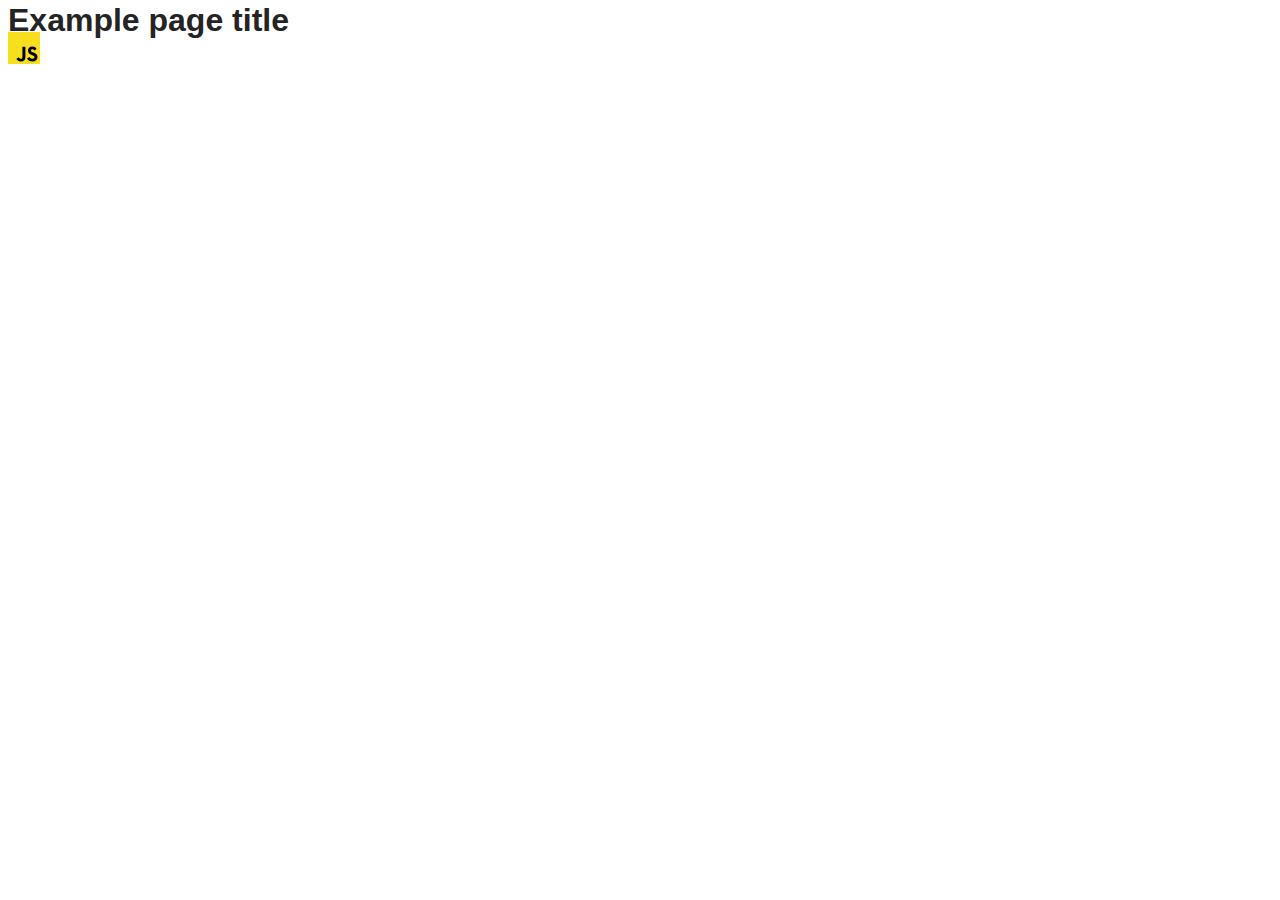
==== src/index.html @ f3992264 "Initial commit" ====
<!DOCTYPE html>
<html lang="en">
  <head>
    <meta charset="UTF-8" />
    <link rel="icon" type="image/svg+xml" href="/favicon.svg" />
    <meta name="viewport" content="width=device-width, initial-scale=1.0" />
    <title>Vanilla App Template</title>
    <link rel="stylesheet" href="./css/styles.css" />
  </head>
  <body>
    <load ="partials/header.html" />

    <section>
      <h1>Example page title</h1>
      <!-- Path to images as from index.html file -->
      <img src="./img/javascript.svg" alt="" />
    </section>

    <!-- Loads the specified .html file -->
    <load ="partials/vite-promo.html" />

    <script type="module" src="./main.js"></script>
  </body>
</html>
---- src/css/styles.css ----
/**
  |============================
  | include css partials with
  | default @import url()
  |============================
*/
@import url('./reset.css');
@import url('./vite-promo.css');
@import url('./header.css');

:root {
  font-family: Inter, Avenir, Helvetica, Arial, sans-serif;
  font-size: 16px;
  line-height: 24px;
  font-weight: 400;

  color: #242424;
  background-color: rgba(255, 255, 255, 0.87);

  font-synthesis: none;
  text-rendering: optimizeLegibility;
  -webkit-font-smoothing: antialiased;
  -moz-osx-font-smoothing: grayscale;
  -webkit-text-size-adjust: 100%;
}
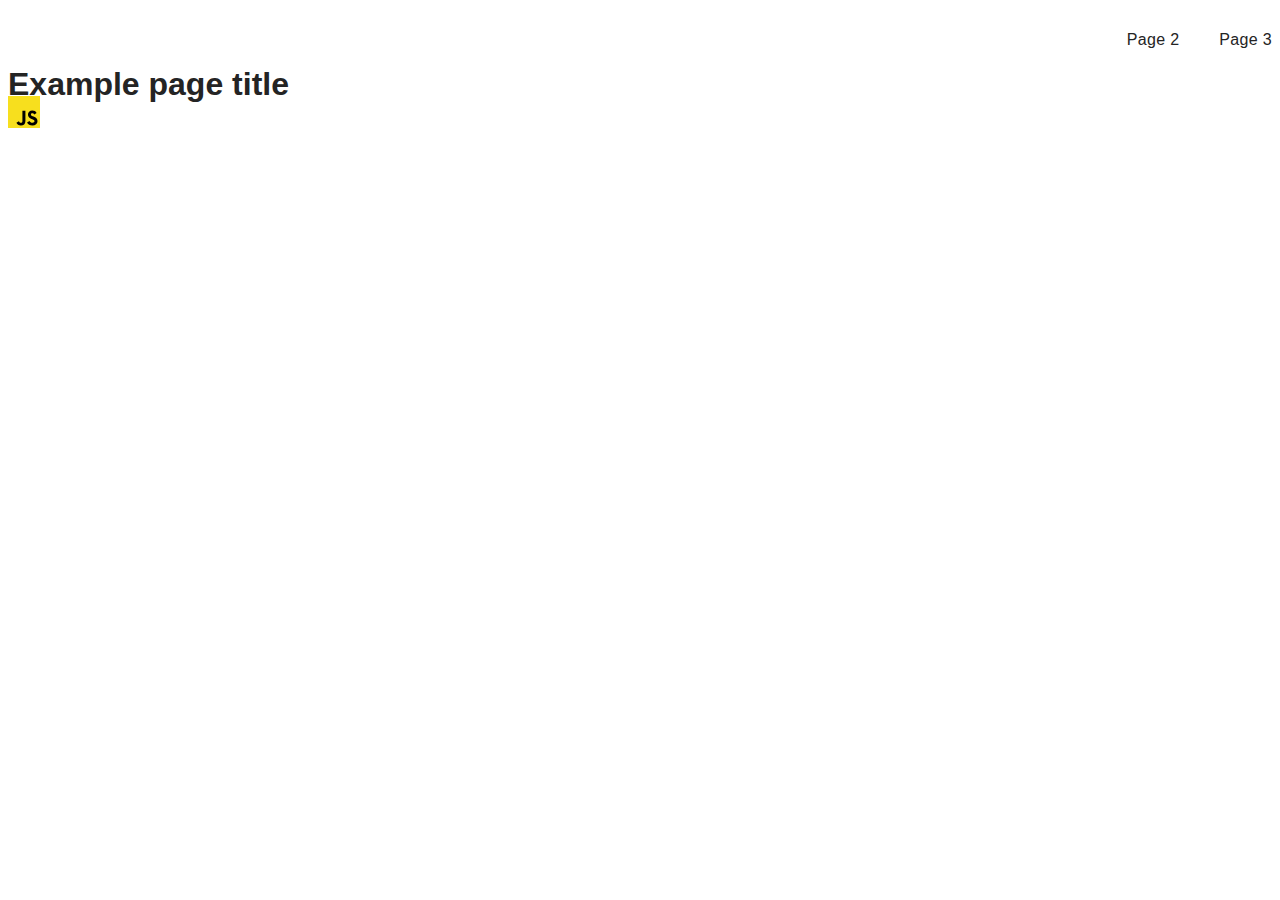
==== commit b8140c87: "add all files" ====
--- a/src/index.html
+++ b/src/index.html
@@ -8,7 +8,19 @@
     <link rel="stylesheet" href="./css/styles.css" />
   </head>
   <body>
-    <load ="partials/header.html" />
+    <header class="header">
+      <nav class="nav">
+        <ul class="nav-list">
+          <li class="nav-item">
+            <a href="./1-timer.html" class="nav-link">Page 2</a>
+          </li>
+    
+          <li class="nav-item">
+            <a href="./2-snackbar.html" class="nav-link">Page 3</a>
+          </li>
+        </ul>
+      </nav>
+    </header>
 
     <section>
       <h1>Example page title</h1>
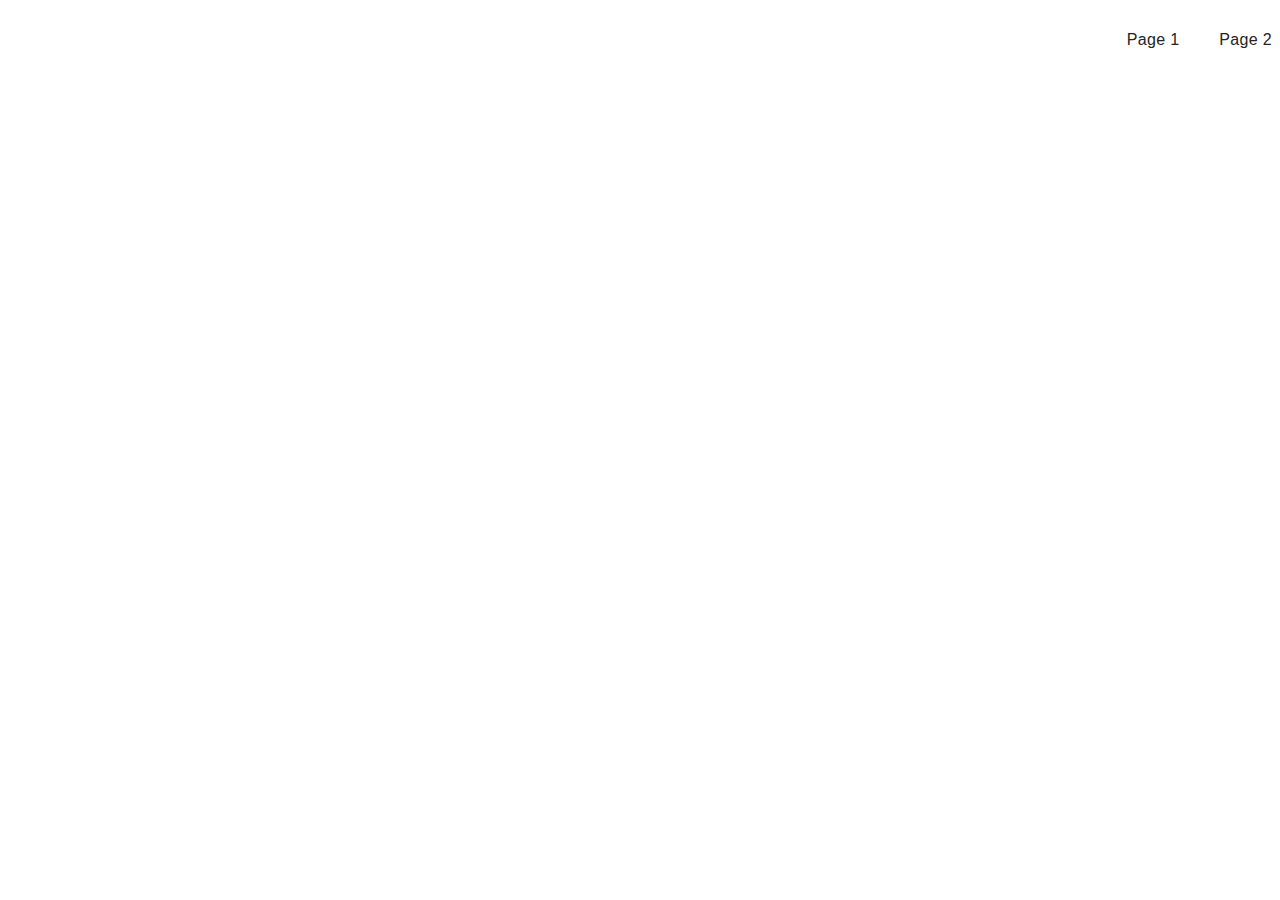
==== commit e18bcfca: "add first task html" ====
--- a/src/index.html
+++ b/src/index.html
@@ -12,25 +12,17 @@
       <nav class="nav">
         <ul class="nav-list">
           <li class="nav-item">
-            <a href="./1-timer.html" class="nav-link">Page 2</a>
+            <a href="./1-timer.html" class="nav-link">Page 1</a>
           </li>
     
           <li class="nav-item">
-            <a href="./2-snackbar.html" class="nav-link">Page 3</a>
+            <a href="./2-snackbar.html" class="nav-link">Page 2</a>
           </li>
         </ul>
       </nav>
     </header>
 
-    <section>
-      <h1>Example page title</h1>
-      <!-- Path to images as from index.html file -->
-      <img src="./img/javascript.svg" alt="" />
-    </section>
+    
 
-    <!-- Loads the specified .html file -->
-    <load ="partials/vite-promo.html" />
-
-    <script type="module" src="./main.js"></script>
   </body>
 </html>
--- a/src/css/styles.css
+++ b/src/css/styles.css
@@ -23,3 +23,7 @@
   -moz-osx-font-smoothing: grayscale;
   -webkit-text-size-adjust: 100%;
 }
+
+.timer {
+  display: flex;
+}
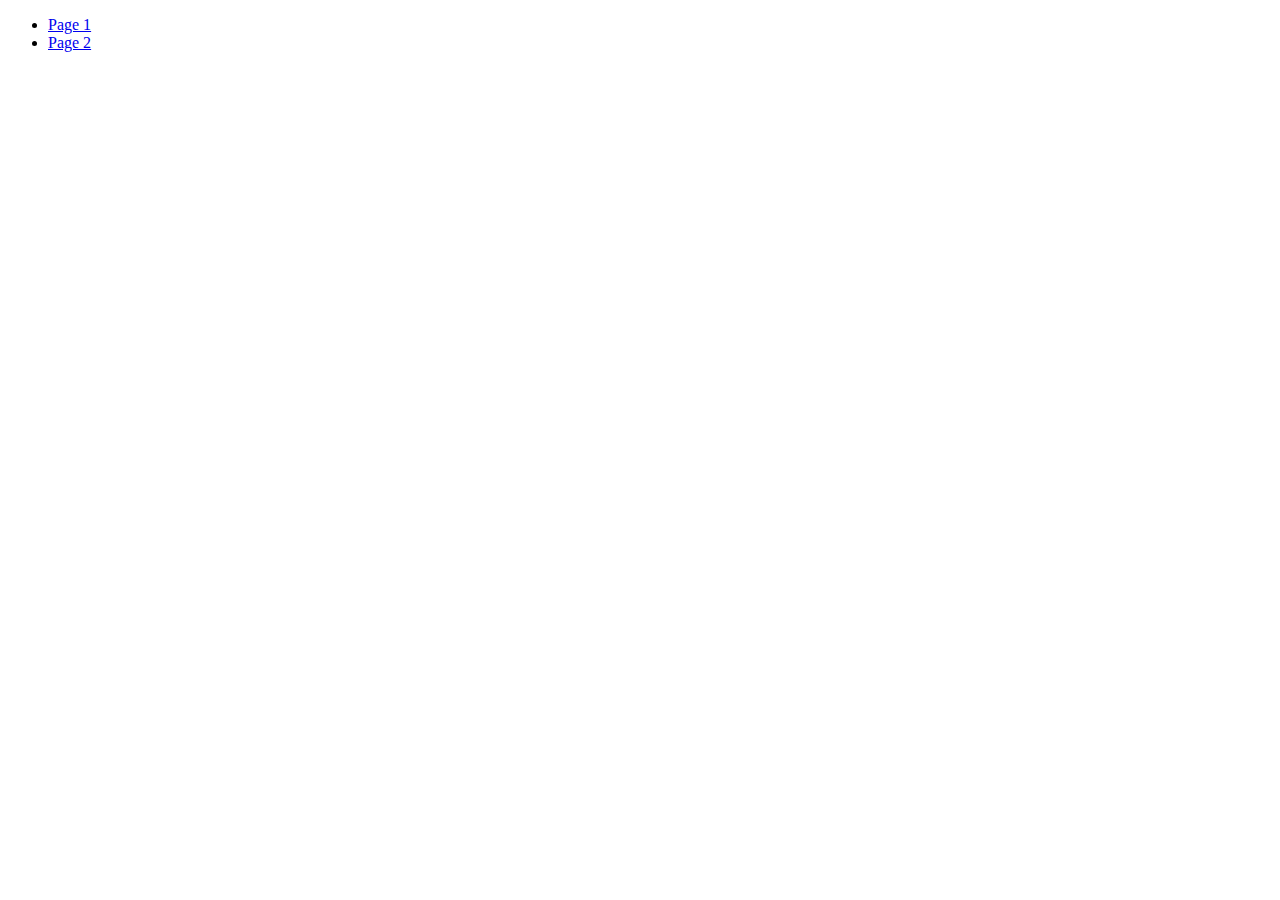
==== commit c2a2bfb9: "add files task 2" ====
--- a/src/index.html
+++ b/src/index.html
@@ -4,8 +4,8 @@
     <meta charset="UTF-8" />
     <link rel="icon" type="image/svg+xml" href="/favicon.svg" />
     <meta name="viewport" content="width=device-width, initial-scale=1.0" />
-    <title>Vanilla App Template</title>
-    <link rel="stylesheet" href="./css/styles.css" />
+    <title>goit-js-hw-10</title>
+    
   </head>
   <body>
     <header class="header">
